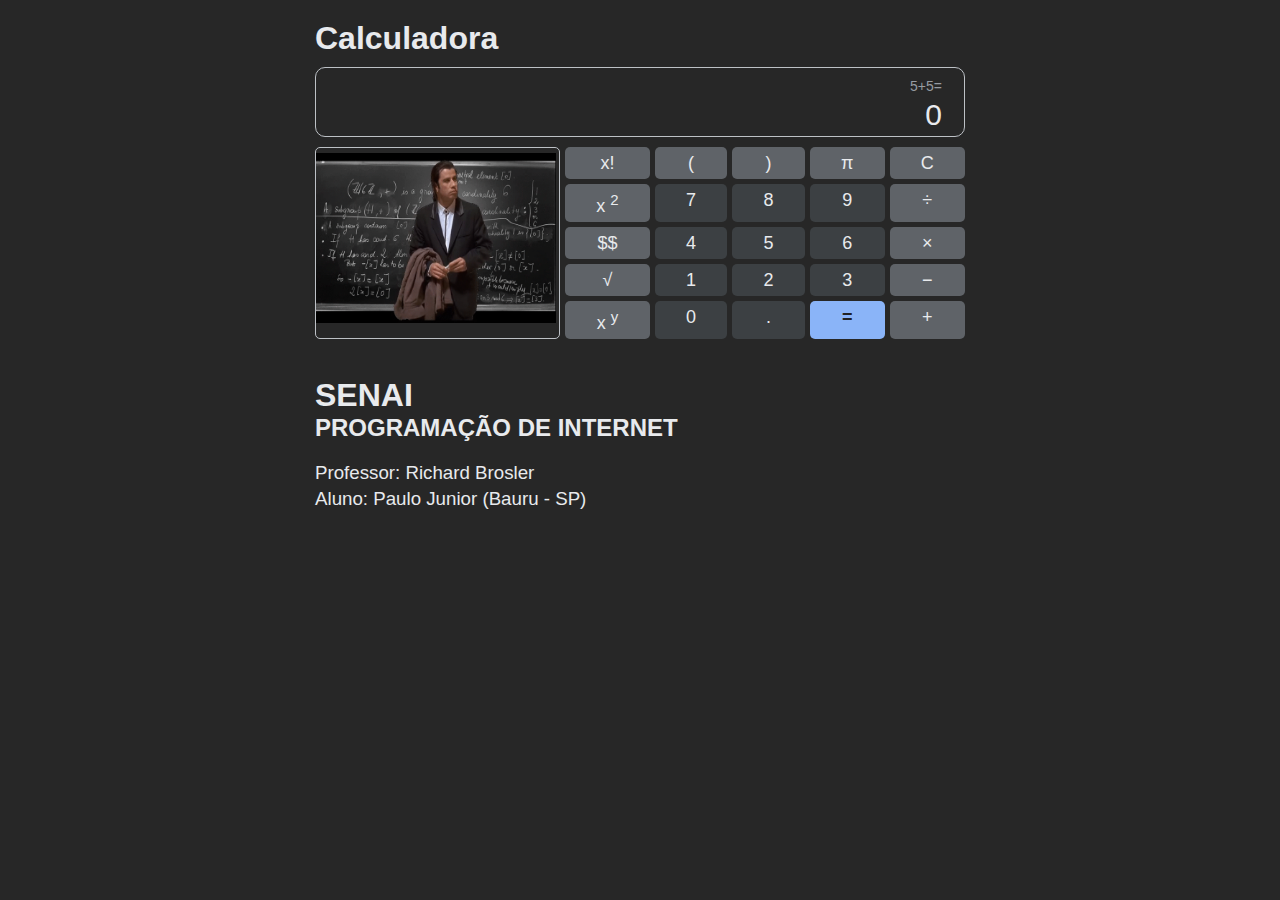
==== Calculadora/index.html @ 130ceb8f "HTML e CSS da Calculadora" ====
<!DOCTYPE html>
<html lang="en">
<head>
    <meta charset="UTF-8">
    <meta name="viewport" content="width=device-width, initial-scale=1.0">
    <link rel="stylesheet" href="_css/style.css">
    <title>Calculadora</title>
</head>
<body>
    <div class="center">
        <h1>Calculadora</h1>

        <div class="display">
            <div class="hist">5+5=</div>
            <div class="calc">0</div>
        </div>
        <div class="keyboard">
            <div class="logo">
                <img src="_img/math.gif" width="240" height="170">
            </div>
            <div class="key">
                <div class="btn">x!</div>
                <div class="btn">(</div>
                <div class="btn">)</div>
                <div class="btn">π</div>
                <div class="btn">C</div>
                <div class="btn">x <sup>2</sup></div>
                <div class="btn num">7</div>
                <div class="btn num">8</div>
                <div class="btn num">9</div>
                <div class="btn">÷</div>
                <div class="btn">$$</div>
                <div class="btn num">4</div>
                <div class="btn num">5</div>
                <div class="btn num">6</div>
                <div class="btn">×</div>
                <div class="btn">√</div>
                <div class="btn num">1</div>
                <div class="btn num">2</div>
                <div class="btn num">3</div>
                <div class="btn">−</div>
                <div class="btn">x <sup>y</sup></div>
                <div class="btn num">0</div>
                <div class="btn num">.</div>
                <div class="btn equal">=</div>
                <div class="btn">+</div>
            </div>
        </div>
    </div>

    <div class="center">
        <hgroup>
            <h1>SENAI</h1>
            <h2>PROGRAMAÇÃO DE INTERNET</h2>
            <br>
            <h3>Professor: Richard Brosler</h3>
            <h3>Aluno: Paulo Junior (Bauru - SP)</h3>
        </hgroup>
    </div>
    
    <!-- javascript -->
    <script src="_js/script.js"></script>
</body>
</html>
---- Calculadora/_css/style.css ----
* {
    margin: 0;
    padding: 0;
    box-sizing: border-box;
}

body {    
    background-color: #272727;
    color: #e8eaed;
    font-family: Arial, Helvetica, sans-serif;
}

.center {
   width: 650px;
   margin: 20px auto;
}

div.display {
    width: 650px;
    height: 70px;
    border: 1px solid #bdc1c6;
    border-radius: 10px;
    padding: 10px;
    margin: 10px 0;
}

div.display:hover {
    background-color: #303134;
}

div.hist {
    width: 616px;
    height: 20px;
    font-size: 14px;
    text-align: right;
    color: #969ba1;
}

div.calc {
    width: 616px;
    height: 30px;
    font-size: 30px;
    text-align: right;
}




div.keyboard {
    width: 650px;
    height: 180px;

    display: grid;
    grid-template-columns: 250px 400px;
}

div.logo {
    padding-top: 5px;
    border: 1px solid #bdc1c6;
    border-radius: 5px;
    margin-right: 5px;
}

div.key {
    display: grid;
    grid-template-columns: auto auto auto auto auto;
    gap: 5px;
}

div.btn {    
    background-color: #5f6368;
    border-radius: 5px; 
    font-size: 18px;   
    text-align: center;
    line-height: 32px;
    cursor: pointer;
} 

div.btn:hover {    
    background-color: #70757a;
} 

div.btn:active {    
    outline: 1px solid #bdc1c6;
} 

div.num {
    background-color: #3c4043;
}

div.num:hover {
    background-color: #424548;
}

div.equal {
    color: #202124;   
    font-weight: bolder;
    background-color: #8ab4f8;
}

div.equal:hover {    
    background-color: #aecbfa;
}



hgroup { margin-top: 50px;}

hgroup h3 {
    font-weight: normal;
    padding: 2px 0;
}
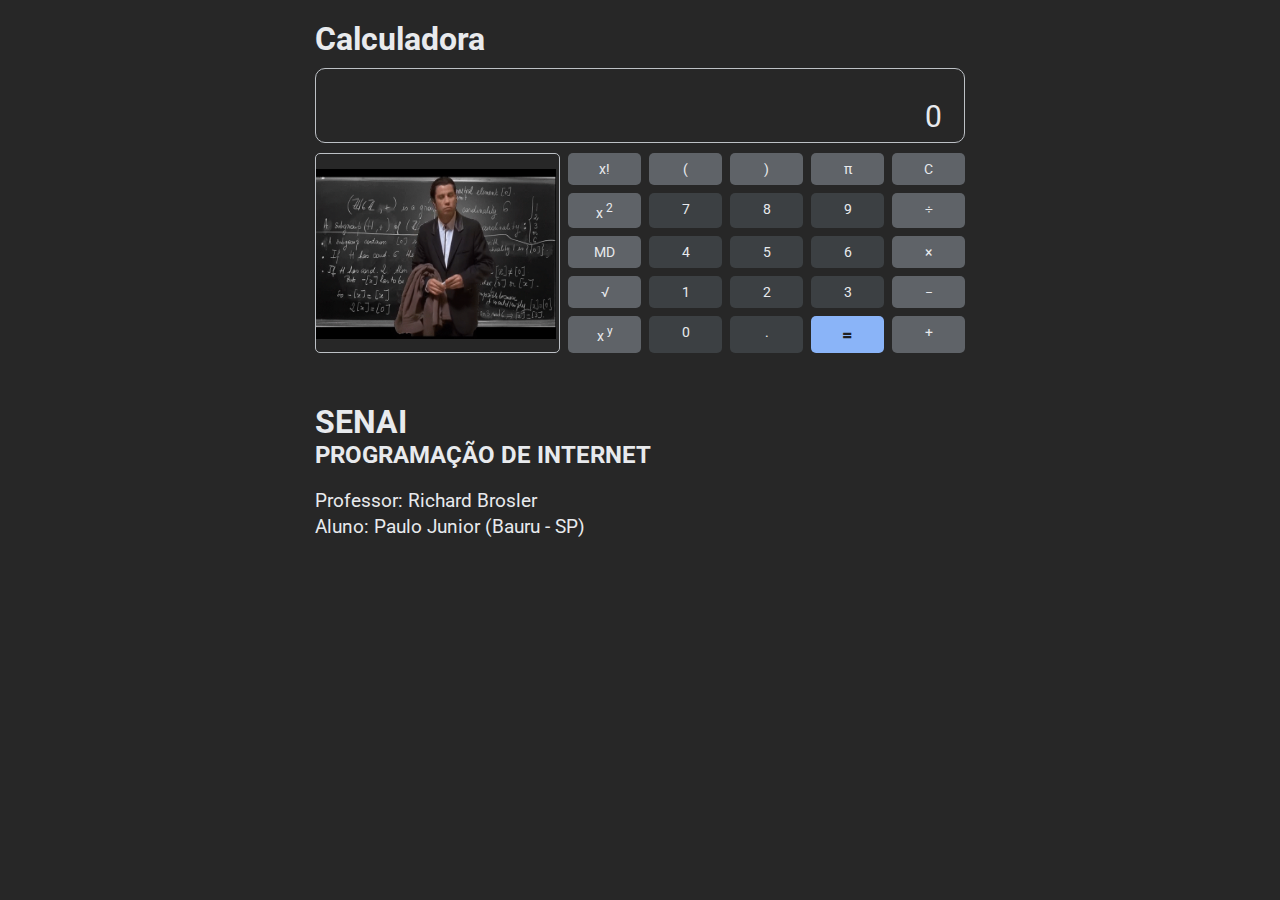
==== commit 4b1e41e7: "Ainda desenvolvendo a parte do javascript" ====
--- a/Calculadora/index.html
+++ b/Calculadora/index.html
@@ -7,11 +7,11 @@
     <title>Calculadora</title>
 </head>
 <body>
-    <div class="center">
+    <div class="center" id="man">
         <h1>Calculadora</h1>
 
         <div class="display">
-            <div class="hist">5+5=</div>
+            <div class="hist"></div>
             <div class="calc">0</div>
         </div>
         <div class="keyboard">
@@ -19,31 +19,31 @@
                 <img src="_img/math.gif" width="240" height="170">
             </div>
             <div class="key">
-                <div class="btn">x!</div>
-                <div class="btn">(</div>
-                <div class="btn">)</div>
-                <div class="btn">π</div>
-                <div class="btn">C</div>
-                <div class="btn">x <sup>2</sup></div>
+                <div class="btn op">x!</div>
+                <div class="btn op">(</div>
+                <div class="btn op">)</div>
+                <div class="btn op">π</div>
+                <div class="btn op">C</div>
+                <div class="btn op">x <sup>2</sup></div>
                 <div class="btn num">7</div>
                 <div class="btn num">8</div>
                 <div class="btn num">9</div>
-                <div class="btn">÷</div>
-                <div class="btn">$$</div>
+                <div class="btn op">÷</div>
+                <div class="btn op">MD</div>
                 <div class="btn num">4</div>
                 <div class="btn num">5</div>
                 <div class="btn num">6</div>
-                <div class="btn">×</div>
-                <div class="btn">√</div>
+                <div class="btn op">×</div>
+                <div class="btn op">√</div>
                 <div class="btn num">1</div>
                 <div class="btn num">2</div>
                 <div class="btn num">3</div>
-                <div class="btn">−</div>
-                <div class="btn">x <sup>y</sup></div>
+                <div class="btn op">−</div>
+                <div class="btn op">x <sup>y</sup></div>
                 <div class="btn num">0</div>
                 <div class="btn num">.</div>
                 <div class="btn equal">=</div>
-                <div class="btn">+</div>
+                <div class="btn op">+</div>
             </div>
         </div>
     </div>
@@ -57,7 +57,7 @@
             <h3>Aluno: Paulo Junior (Bauru - SP)</h3>
         </hgroup>
     </div>
-    
+        
     <!-- javascript -->
     <script src="_js/script.js"></script>
 </body>
--- a/Calculadora/_css/style.css
+++ b/Calculadora/_css/style.css
@@ -1,3 +1,5 @@
+@import url('https://fonts.googleapis.com/css2?family=Roboto:wght@400;900&display=swap');
+
 * {
     margin: 0;
     padding: 0;
@@ -7,7 +9,7 @@
 body {    
     background-color: #272727;
     color: #e8eaed;
-    font-family: Arial, Helvetica, sans-serif;
+    font-family: 'Roboto', sans-serif;
 }
 
 .center {
@@ -17,7 +19,7 @@
 
 div.display {
     width: 650px;
-    height: 70px;
+    height: 75px;
     border: 1px solid #bdc1c6;
     border-radius: 10px;
     padding: 10px;
@@ -48,14 +50,15 @@
 
 div.keyboard {
     width: 650px;
-    height: 180px;
+    height: 200px;
 
     display: grid;
     grid-template-columns: 250px 400px;
+    gap: 3px;
 }
 
 div.logo {
-    padding-top: 5px;
+    padding-top: 15px;
     border: 1px solid #bdc1c6;
     border-radius: 5px;
     margin-right: 5px;
@@ -63,16 +66,16 @@
 
 div.key {
     display: grid;
-    grid-template-columns: auto auto auto auto auto;
-    gap: 5px;
+    grid-template-columns: 73px 73px 73px 73px 73px;
+    gap: 8px;
 }
 
 div.btn {    
     background-color: #5f6368;
     border-radius: 5px; 
-    font-size: 18px;   
+    font-size: 14px;   
     text-align: center;
-    line-height: 32px;
+    padding-top: 8px;
     cursor: pointer;
 } 
 
@@ -93,8 +96,9 @@
 }
 
 div.equal {
-    color: #202124;   
-    font-weight: bolder;
+    color: #202124;
+    font-size: 18px;   
+    font-weight: 900;
     background-color: #8ab4f8;
 }
 
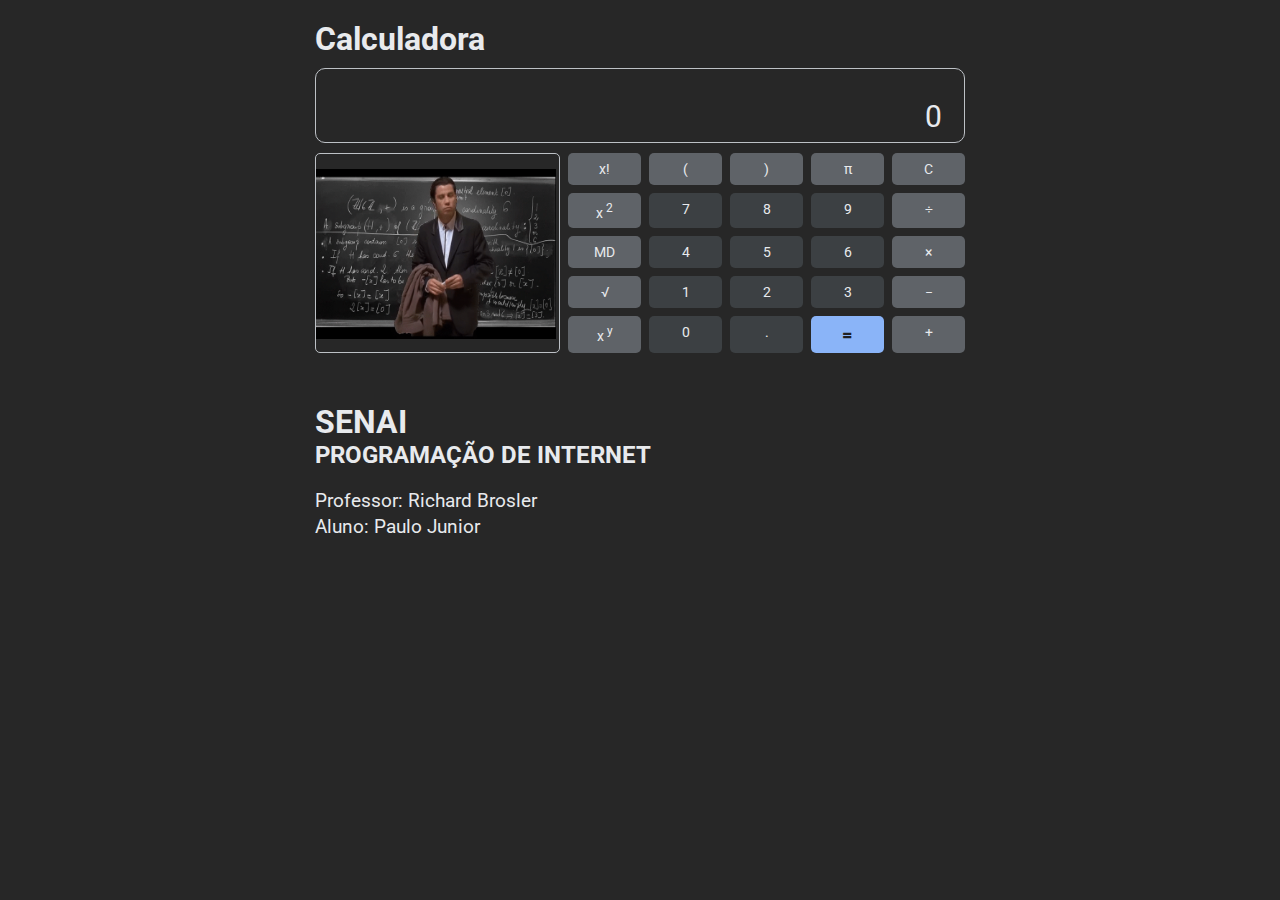
==== commit 389086df: "Tratamento: Raiz Quadrada de PI" ====
--- a/Calculadora/index.html
+++ b/Calculadora/index.html
@@ -54,7 +54,7 @@
             <h2>PROGRAMAÇÃO DE INTERNET</h2>
             <br>
             <h3>Professor: Richard Brosler</h3>
-            <h3>Aluno: Paulo Junior (Bauru - SP)</h3>
+            <h3>Aluno: Paulo Junior</h3>
         </hgroup>
     </div>
         
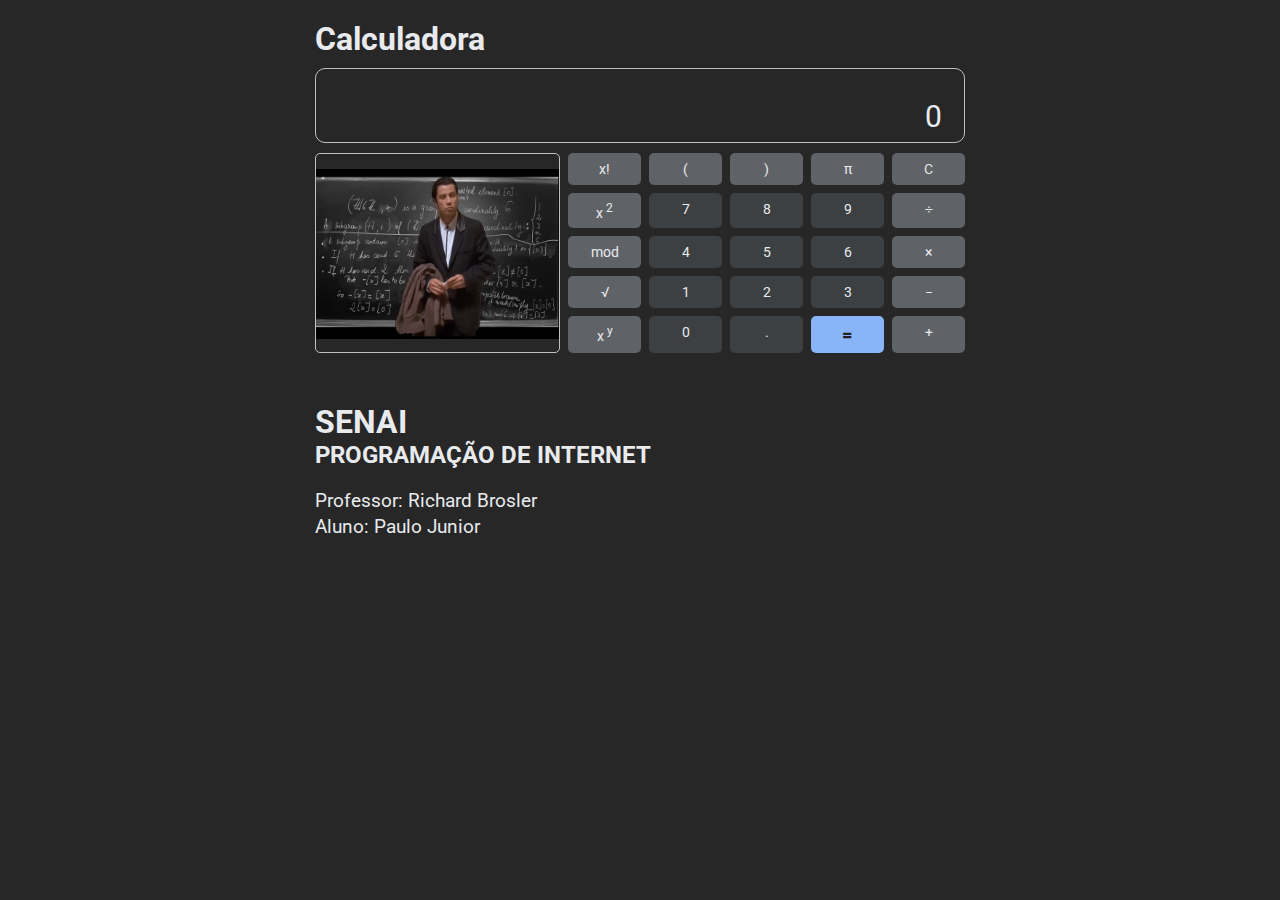
==== commit 01a47b87: "Algumas correções nos Operadores" ====
--- a/Calculadora/index.html
+++ b/Calculadora/index.html
@@ -16,7 +16,7 @@
         </div>
         <div class="keyboard">
             <div class="logo">
-                <img src="_img/math.gif" width="240" height="170">
+                <img src="_img/math.gif" width="243" height="170">
             </div>
             <div class="key">
                 <div class="btn op">x!</div>
@@ -29,7 +29,7 @@
                 <div class="btn num">8</div>
                 <div class="btn num">9</div>
                 <div class="btn op">÷</div>
-                <div class="btn op">MD</div>
+                <div class="btn op">mod</div>
                 <div class="btn num">4</div>
                 <div class="btn num">5</div>
                 <div class="btn num">6</div>
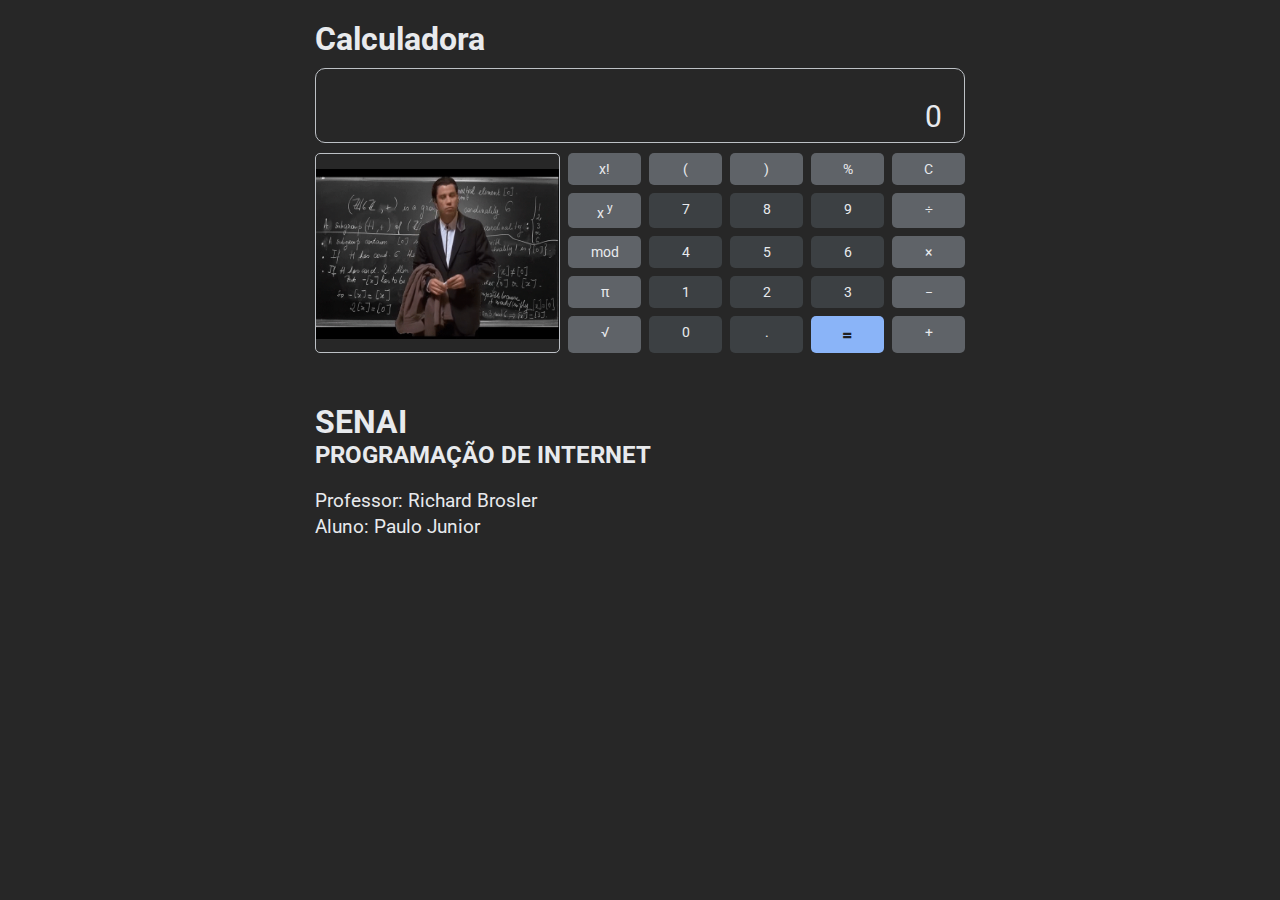
==== commit 0806cdc2: "Adicionando operador de Exponenciação" ====
--- a/Calculadora/index.html
+++ b/Calculadora/index.html
@@ -22,9 +22,9 @@
                 <div class="btn op">x!</div>
                 <div class="btn op">(</div>
                 <div class="btn op">)</div>
-                <div class="btn op">π</div>
+                <div class="btn op">%</div>
                 <div class="btn op">C</div>
-                <div class="btn op">x <sup>2</sup></div>
+                <div class="btn op">x <sup>y</sup></div>
                 <div class="btn num">7</div>
                 <div class="btn num">8</div>
                 <div class="btn num">9</div>
@@ -34,12 +34,12 @@
                 <div class="btn num">5</div>
                 <div class="btn num">6</div>
                 <div class="btn op">×</div>
-                <div class="btn op">√</div>
+                <div class="btn op">π</div>
                 <div class="btn num">1</div>
                 <div class="btn num">2</div>
                 <div class="btn num">3</div>
                 <div class="btn op">−</div>
-                <div class="btn op">x <sup>y</sup></div>
+                <div class="btn op">√</div>
                 <div class="btn num">0</div>
                 <div class="btn num">.</div>
                 <div class="btn equal">=</div>
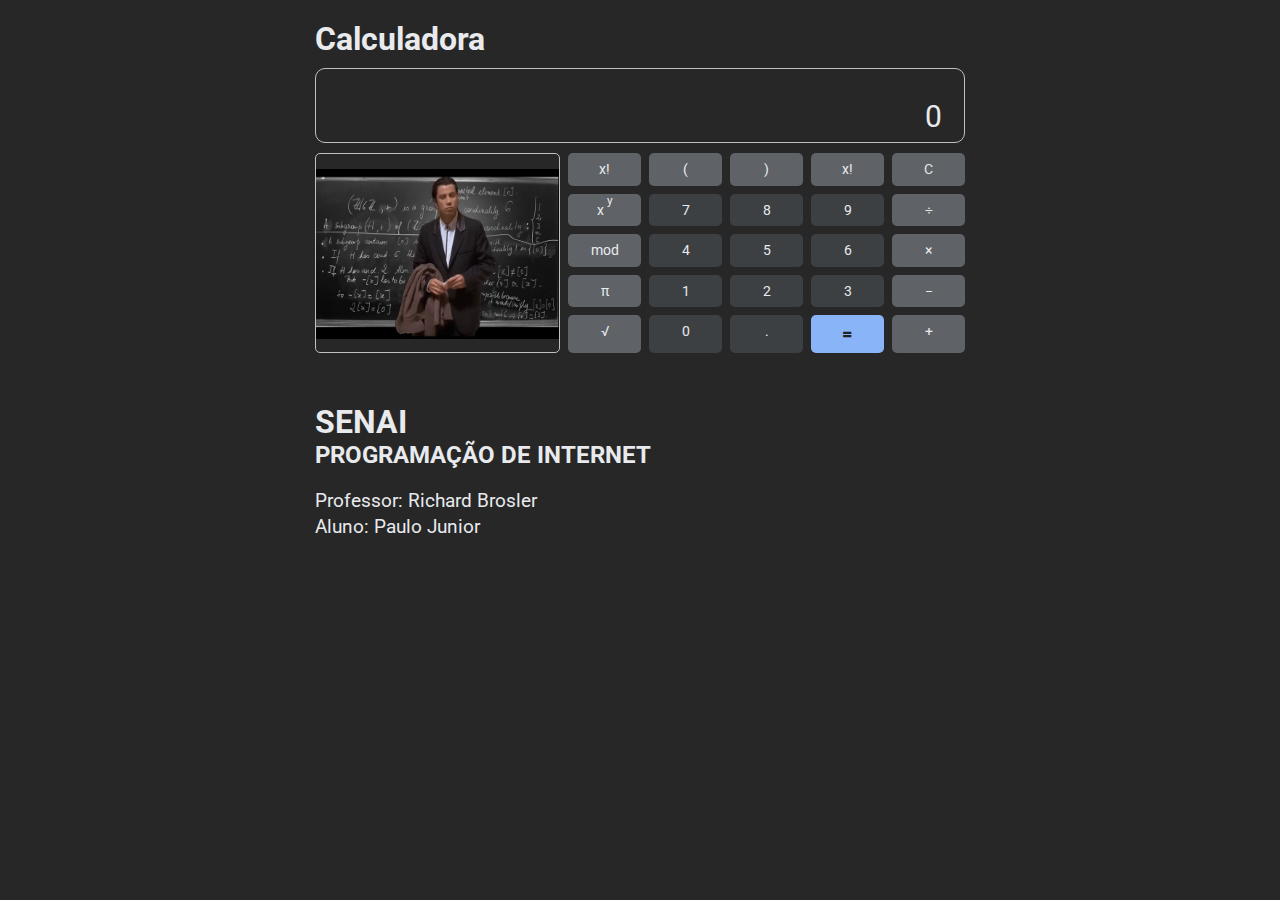
==== commit 1eeaa22a: "Correçoes no CSS e no Operador de Exponenciação" ====
--- a/Calculadora/index.html
+++ b/Calculadora/index.html
@@ -22,9 +22,9 @@
                 <div class="btn op">x!</div>
                 <div class="btn op">(</div>
                 <div class="btn op">)</div>
-                <div class="btn op">%</div>
+                <div class="btn op">x!</div>
                 <div class="btn op">C</div>
-                <div class="btn op">x <sup>y</sup></div>
+                <div class="btn op">x <small>y</small></div>
                 <div class="btn num">7</div>
                 <div class="btn num">8</div>
                 <div class="btn num">9</div>
--- a/Calculadora/_css/style.css
+++ b/Calculadora/_css/style.css
@@ -10,6 +10,11 @@
     background-color: #272727;
     color: #e8eaed;
     font-family: 'Roboto', sans-serif;
+}
+
+small {
+    position: relative;
+    top: -10px;
 }
 
 .center {
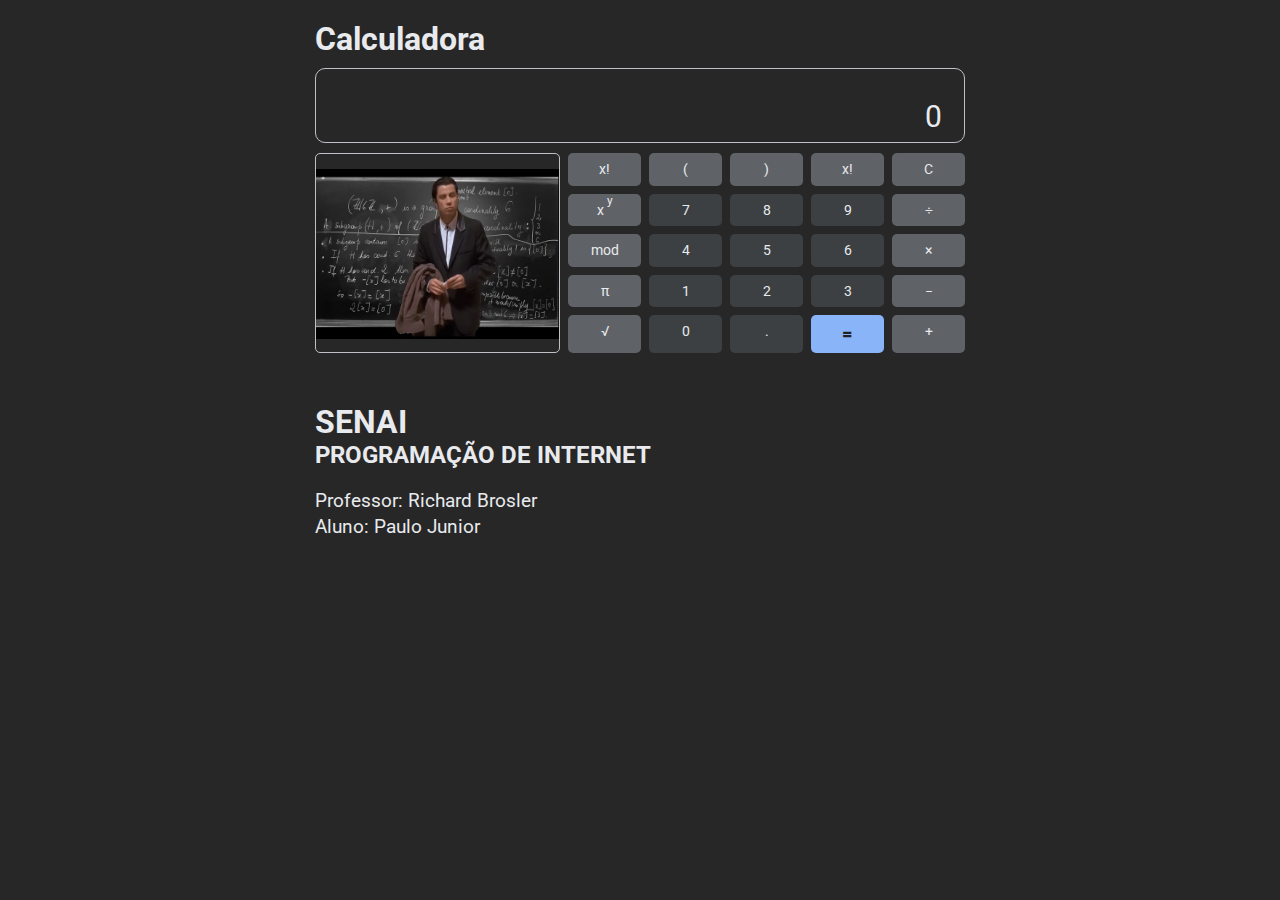
==== commit 6abc09a4: "Jogo simples do Super Mario Bros" ====
--- a/Calculadora/index.html
+++ b/Calculadora/index.html
@@ -59,6 +59,6 @@
     </div>
         
     <!-- javascript -->
-    <script src="_js/script.js"></script>
+    <script src="_js/teste.js"></script>
 </body>
 </html>